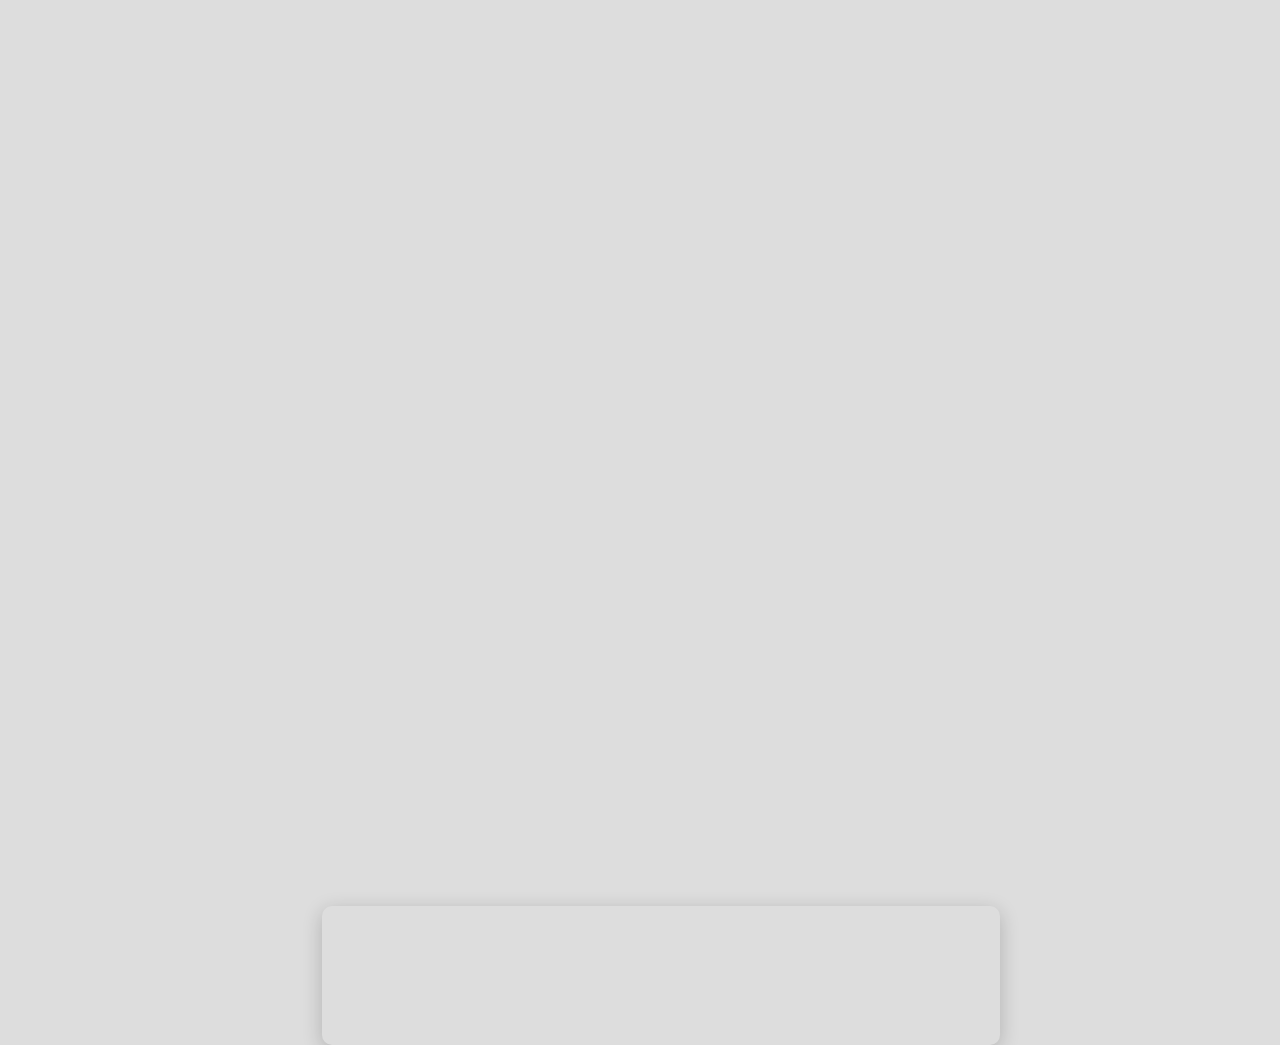
==== index.html @ a2b88084 "Update index.html" ====
<!DOCTYPE html>
<html lang='en' class=''>

<head>

  <meta charset='UTF-8'>
  <title>RedPa Portfolio</title>

  <meta name="robots" content="noindex">

  <link rel="shortcut icon" type="image/x-icon" href="">
  
  
  
<link rel="stylesheet" href="https://cdnjs.cloudflare.com/ajax/libs/normalize/5.0.0/normalize.min.css">

  <style id="INLINE_PEN_STYLESHEET_ID">
    @import url('https://fonts.googleapis.com/css2?family=Montserrat:wght@900&display=swap');

body, html {
  width:100%;
  height:100%;
  background:#ddd;
  font-family: 'Montserrat', sans-serif;
  font-size:99px;
  text-align:center;
}

div {
  position:absolute;
}
.box-position {
  display: flex;
  flex-direction: row;
  padding-top: 4%;
  padding-left: 24.5%;
}
.shadowbox {
    width: 210%; 
    height:1.2rem; 
    border: 0px solid #a2a2a2; 
    border-radius: 10px; 
    padding: 10px; 
    margin-right: 8%;
    background-color: #ffffff00;
    box-shadow: 0 5px 20px rgb(0 0 0 / 0.2);
}

.shadowbox:hover {
  border: 0px solid #a2a2a2;
  box-shadow: 0 7px 30px rgb(0 0 0 / 0.2);
  border-radius: 50px;
}

@media only screen and (max-width: 1300px) {
  .box-position {
  display: flex;
  flex-direction: row;
  margin-top: 0%;
  padding-left: 24.5%;
}
}

@media only screen and (max-width: 1000px) {
  .box-position {
  display: flex;
  flex-direction: row;
  margin-top: -4%;
  padding-left: 24.5%;
}
}

@media only screen and (max-width: 750px) {
  .box-position {
  display: flex;
  flex-direction: row;
  margin-top: -8%;
  padding-left: 24.5%;
}
}

@media only screen and (max-width: 550px) {
  .box-position {
  display: flex;
  flex-direction: row;
  margin-top: -18%;
  padding-left: 24%;
}
}

@media only screen and (max-width: 350px) {
  .box-position {
  display: flex;
  flex-direction: row;
  margin-top: -25%;
  padding-left: 23.5%;
}
}

  </style>

  
<script src="https://cpwebassets.codepen.io/assets/common/stopExecutionOnTimeout-2c7831bb44f98c1391d6a4ffda0e1fd302503391ca806e7fcc7b9b87197aec26.js"></script>
<script src="https://cpwebassets.codepen.io/assets/editor/iframe/iframeConsoleRunner-6d8bf8b4b479137260842506acbb12717dace0823c023e08b96360e60b0840d9.js"></script>
<script src="https://cpwebassets.codepen.io/assets/editor/iframe/iframeRefreshCSS-44fe83e49b63affec96918c9af88c0d80b209a862cf87ac46bc933074b8c557d.js"></script>
<script src="https://cpwebassets.codepen.io/assets/editor/iframe/iframeRuntimeErrors-4f205f2c14e769b448bcf477de2938c681660d5038bc464e3700256713ebe261.js"></script>
</head>

<body>
  <!-- This is a recreation of Unfold's (https://dribbble.com/unfold) parallax scene: https://cdn.dribbble.com/users/14268/screenshots/3275340/northface.gif -->

<div class="scrollDist"></div>
<div class="main">
  <svg viewBox="0 0 1200 800" xmlns="http://www.w3.org/2000/svg">
    <mask id="m">
      <g class="cloud1">
        <rect fill="#fff" width="100%" height="801" y="799" />
        <image xlink:href="https://assets.codepen.io/721952/cloud1Mask.jpg" width="1200" height="800"/>
      </g>
    </mask>
    
    <image class="sky" xlink:href="https://assets.codepen.io/721952/sky.jpg"  width="1200" height="590" />
    <image class="mountBg" xlink:href="" width="1200" height="800"/>    
    <image class="mountMg" xlink:href="" width="1200" height="800"/>    
    <image class="cloud2" xlink:href="https://assets.codepen.io/721952/cloud2.png" width="1200" height="800"/>    
    <image class="mountFg" xlink:href="" width="1200" height="800"/>
    <image class="cloud1" xlink:href="https://assets.codepen.io/721952/cloud1.png" width="1200" height="800"/>
    <image class="cloud3" xlink:href="https://assets.codepen.io/721952/cloud3.png" width="1200" height="800"/>
    <text fill="#fff" x="425" y="200">REDPA</text>
    <polyline class="arrow" fill="#fff" points="599,250 599,289 590,279 590,282 600,292 610,282 610,279 601,289 601,250" />
  
    <g mask="url(#m)">
      <rect fill="#fff" width="100%" height="100%" /> 
      <text x="300" y="200" fill="#162a43">PORTFOLIO</text>
    </g>
    
    <rect id="arrowBtn" width="100" height="100" opacity="0" x="550" y="220" style="cursor:pointer"/>
    
  </svg>
</div>
<br><br><br><br><br><br><br>
<div class="box-position">
  <a href="portfolio/index.html"><div class="shadowbox"></div></a>
</div>  
<script src="https://cdnjs.cloudflare.com/ajax/libs/zepto/1.2.0/zepto.min.js"></script>
<script src="https://unpkg.co/gsap@3/dist/gsap.min.js"></script>
<script src="https://unpkg.com/gsap@3/dist/ScrollTrigger.min.js"></script>
<script src="https://unpkg.com/gsap@3/dist/ScrollToPlugin.min.js"></script>
<script  src="script.js" crossorigin></script>

  


</body>

</html>
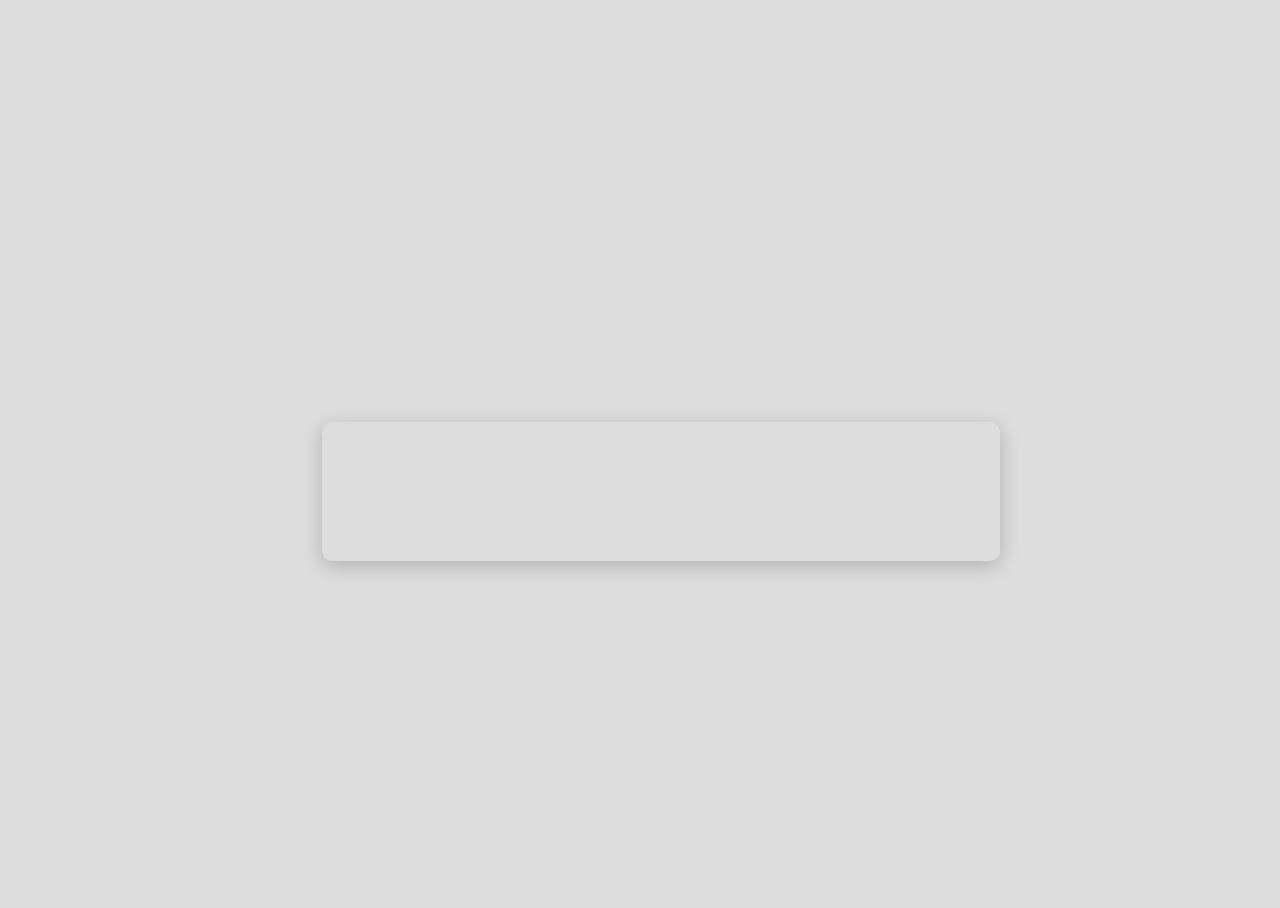
==== commit dca90b5f: "Update index.html" ====
--- a/index.html
+++ b/index.html
@@ -139,7 +139,7 @@
     
   </svg>
 </div>
-<br><br><br><br><br><br><br>
+<br><br><br>
 <div class="box-position">
   <a href="portfolio/index.html"><div class="shadowbox"></div></a>
 </div>  
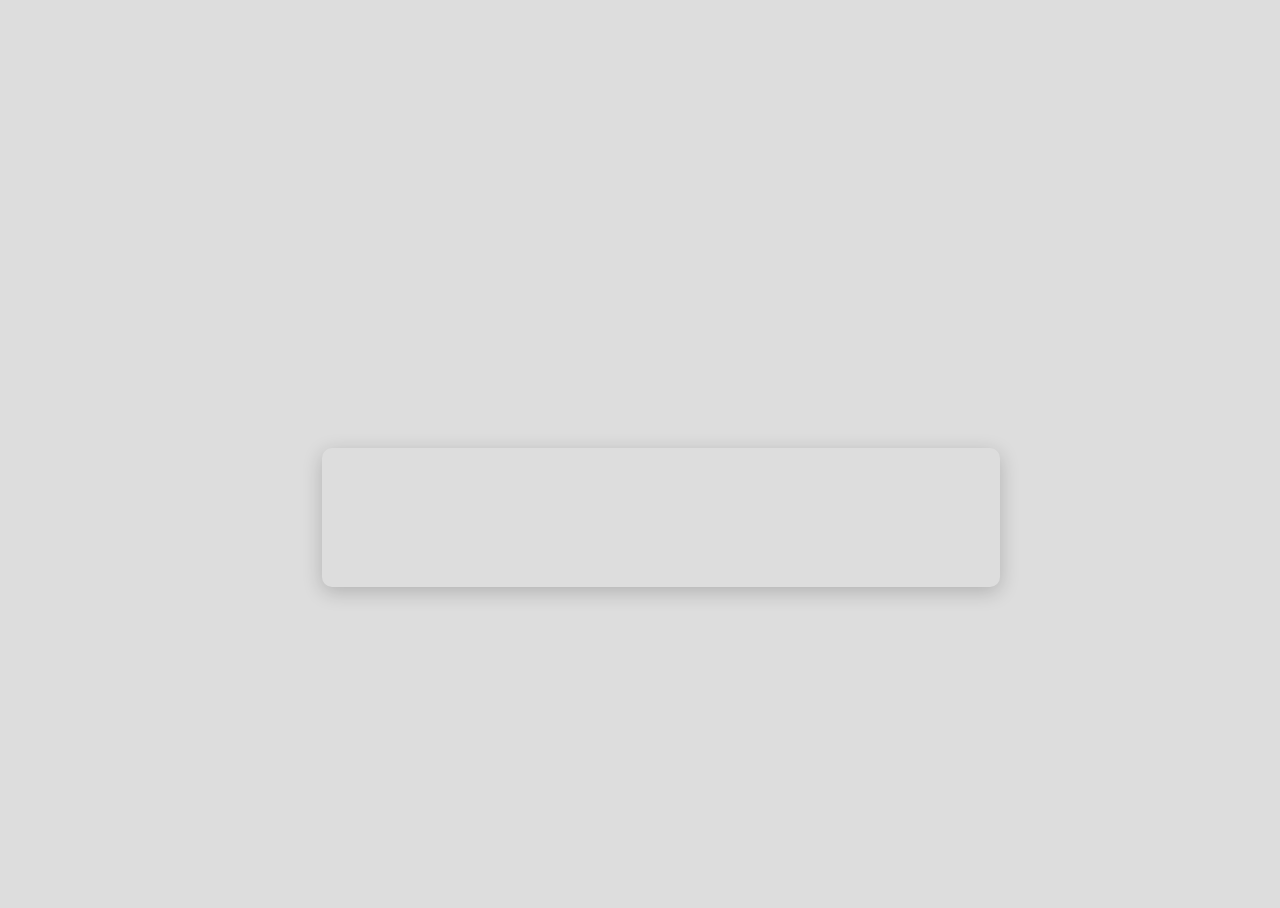
==== commit 2cf2ae74: "Update index.html" ====
--- a/index.html
+++ b/index.html
@@ -33,7 +33,7 @@
 .box-position {
   display: flex;
   flex-direction: row;
-  padding-top: 4%;
+  padding-top: 6%;
   padding-left: 24.5%;
 }
 .shadowbox {
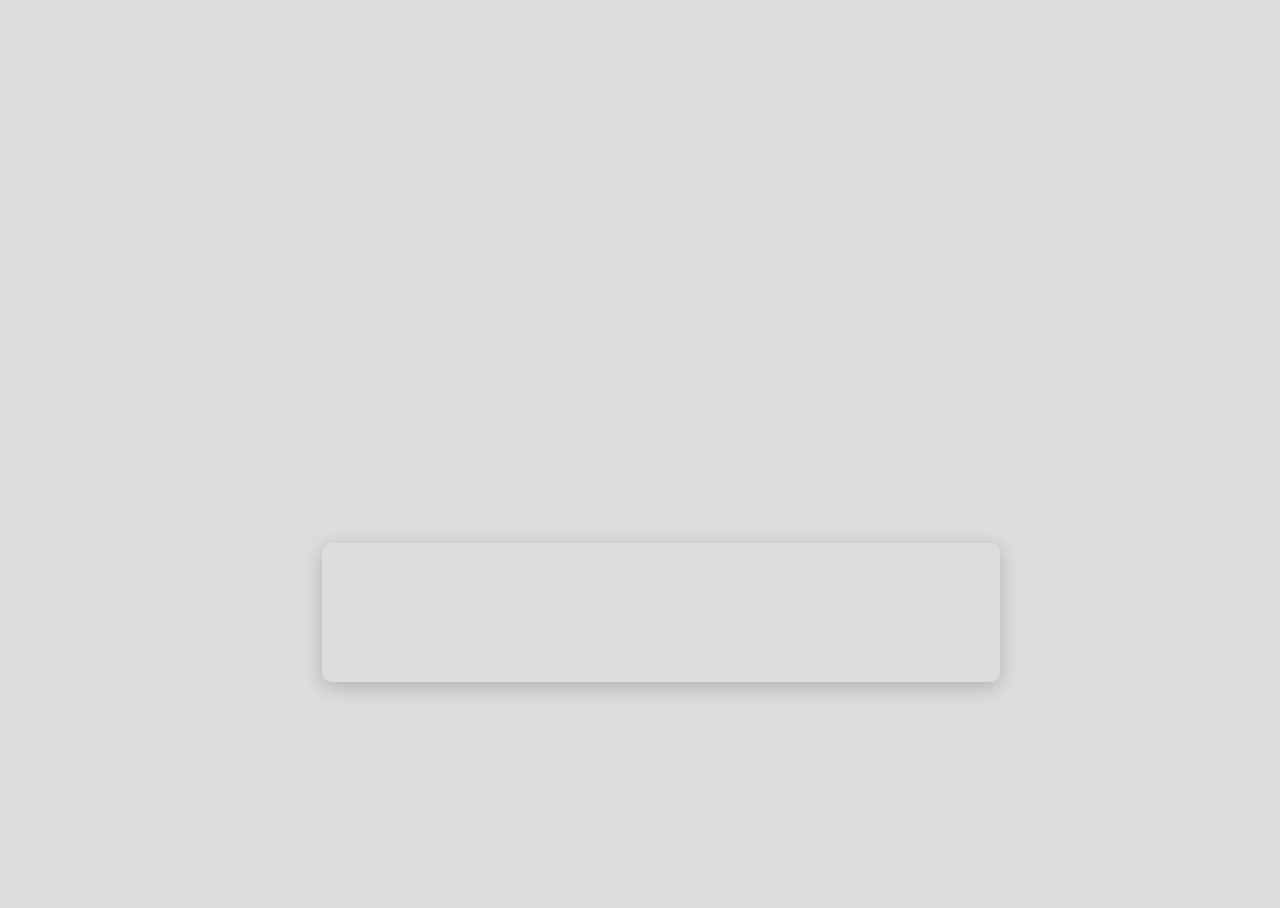
==== commit 749be6ca: "Update index.html" ====
--- a/index.html
+++ b/index.html
@@ -33,7 +33,7 @@
 .box-position {
   display: flex;
   flex-direction: row;
-  padding-top: 6%;
+  padding-top: 4%;
   padding-left: 24.5%;
 }
 .shadowbox {
@@ -139,7 +139,7 @@
     
   </svg>
 </div>
-<br><br><br>
+<br><br><br><br>
 <div class="box-position">
   <a href="portfolio/index.html"><div class="shadowbox"></div></a>
 </div>  
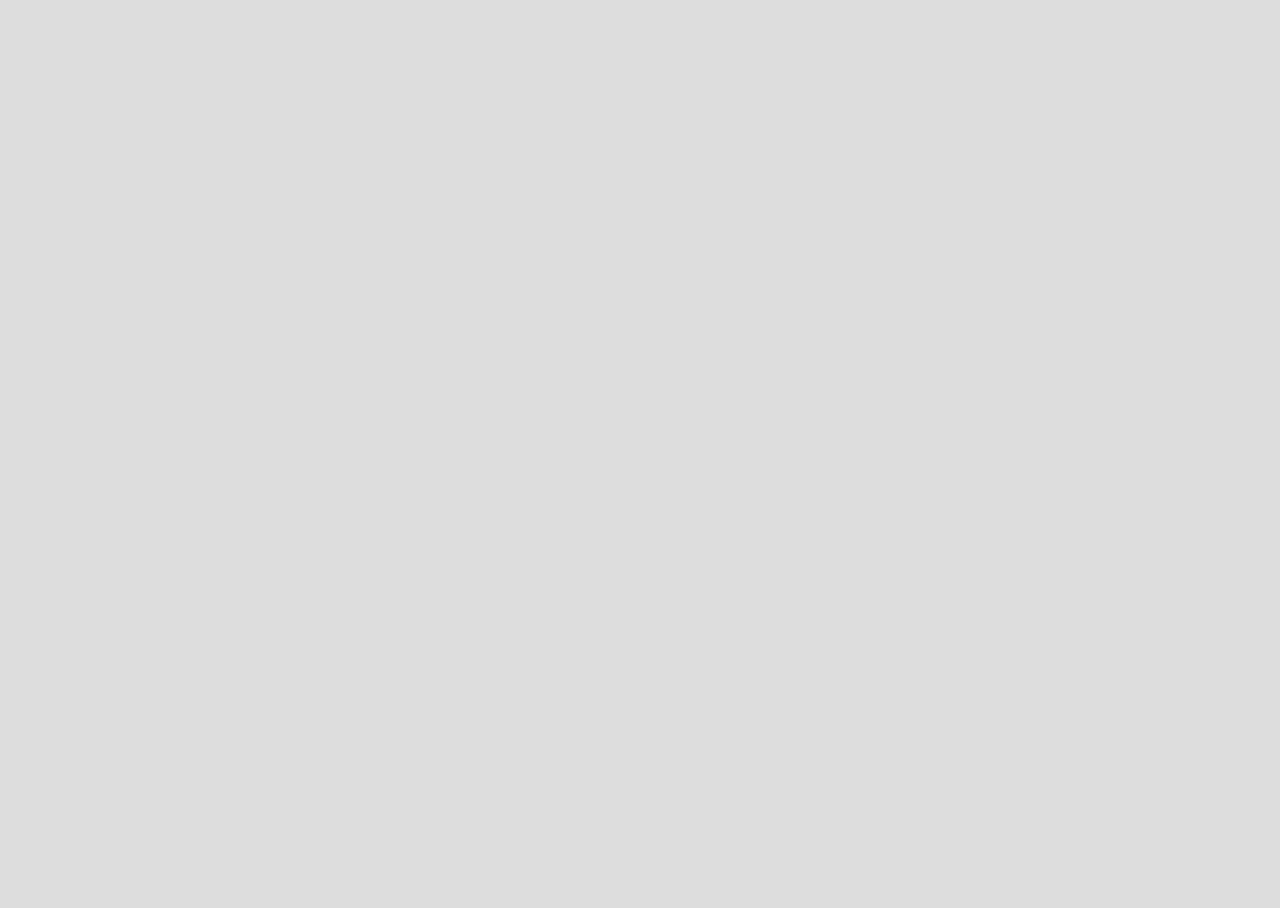
==== commit 6698079c: "Update index.html" ====
--- a/index.html
+++ b/index.html
@@ -5,6 +5,7 @@
 <head>
 
   <meta charset='UTF-8'>
+  <link rel="shortcut icon" type="image/x-icon" href="portfolio/bigliapastello.png" />
   <title>RedPa Portfolio</title>
 
   <meta name="robots" content="noindex">
@@ -30,72 +31,14 @@
 div {
   position:absolute;
 }
-.box-position {
-  display: flex;
-  flex-direction: row;
-  padding-top: 4%;
-  padding-left: 24.5%;
-}
-.shadowbox {
-    width: 210%; 
-    height:1.2rem; 
-    border: 0px solid #a2a2a2; 
-    border-radius: 10px; 
-    padding: 10px; 
-    margin-right: 8%;
-    background-color: #ffffff00;
-    box-shadow: 0 5px 20px rgb(0 0 0 / 0.2);
+.link{
+    color:black;
+    fill: #162a43;
 }
 
-.shadowbox:hover {
-  border: 0px solid #a2a2a2;
-  box-shadow: 0 7px 30px rgb(0 0 0 / 0.2);
-  border-radius: 50px;
-}
-
-@media only screen and (max-width: 1300px) {
-  .box-position {
-  display: flex;
-  flex-direction: row;
-  margin-top: 0%;
-  padding-left: 24.5%;
-}
-}
-
-@media only screen and (max-width: 1000px) {
-  .box-position {
-  display: flex;
-  flex-direction: row;
-  margin-top: -4%;
-  padding-left: 24.5%;
-}
-}
-
-@media only screen and (max-width: 750px) {
-  .box-position {
-  display: flex;
-  flex-direction: row;
-  margin-top: -8%;
-  padding-left: 24.5%;
-}
-}
-
-@media only screen and (max-width: 550px) {
-  .box-position {
-  display: flex;
-  flex-direction: row;
-  margin-top: -18%;
-  padding-left: 24%;
-}
-}
-
-@media only screen and (max-width: 350px) {
-  .box-position {
-  display: flex;
-  flex-direction: row;
-  margin-top: -25%;
-  padding-left: 23.5%;
-}
+.link:hover {
+  color: #4693C5;
+  fill: #4693C5;
 }
 
   </style>
@@ -132,17 +75,14 @@
   
     <g mask="url(#m)">
       <rect fill="#fff" width="100%" height="100%" /> 
-      <text x="300" y="200" fill="#162a43">PORTFOLIO</text>
+      <a  href="portfolio.html"><text class ="link" x="300" y="200" >PORTFOLIO</text></a>
     </g>
     
     <rect id="arrowBtn" width="100" height="100" opacity="0" x="550" y="220" style="cursor:pointer"/>
     
   </svg>
 </div>
-<br><br><br><br>
-<div class="box-position">
-  <a href="portfolio/index.html"><div class="shadowbox"></div></a>
-</div>  
+
 <script src="https://cdnjs.cloudflare.com/ajax/libs/zepto/1.2.0/zepto.min.js"></script>
 <script src="https://unpkg.co/gsap@3/dist/gsap.min.js"></script>
 <script src="https://unpkg.com/gsap@3/dist/ScrollTrigger.min.js"></script>
